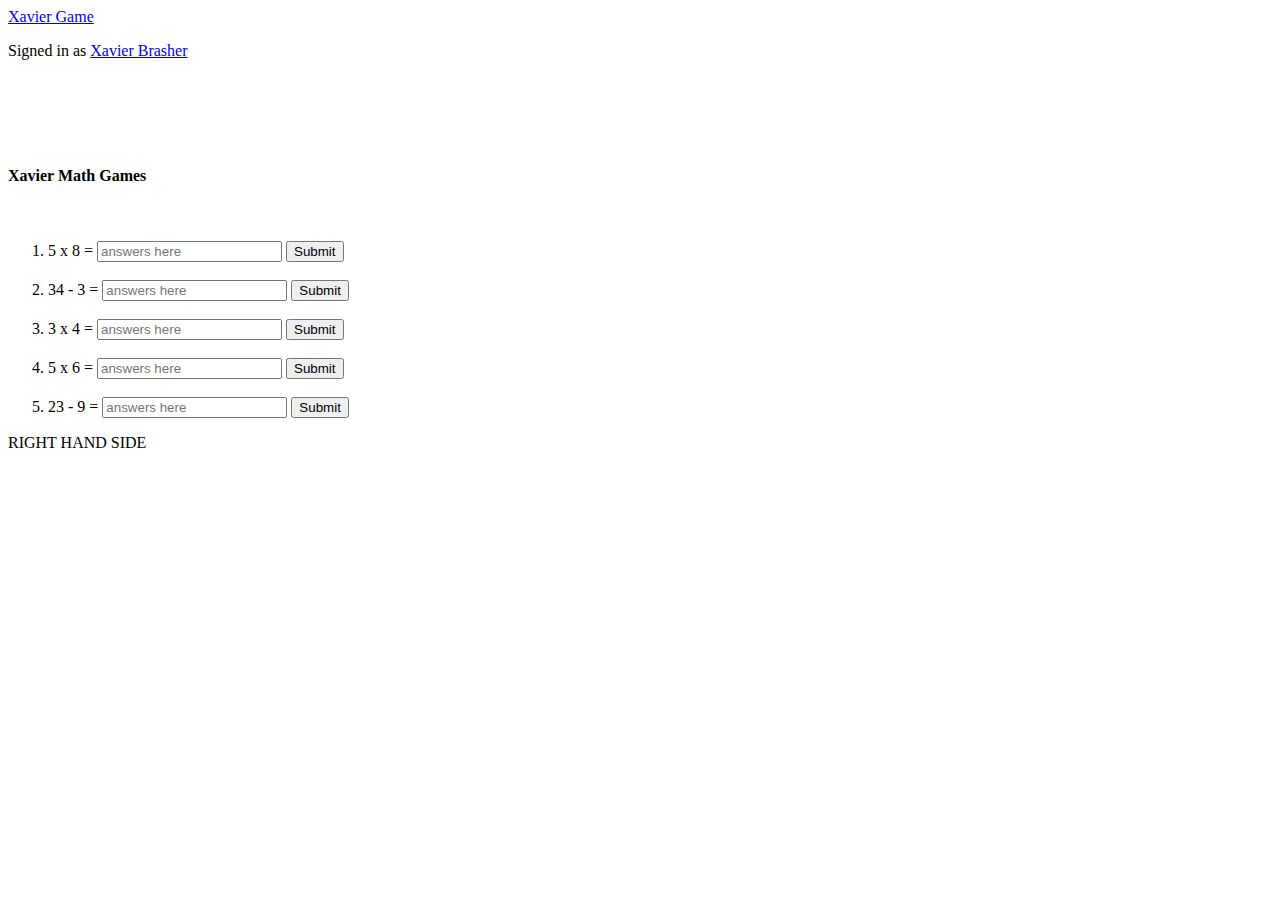
==== game/workinprogress.html @ 05603700 "Create workinprogress.html" ====
<!DOCTYPE html>
<html>
<head>
<title>Guessing Game</title>

<link rel="stylesheet" type="text/css" href="css/bootstrap.css">
<link rel="stylesheet" type="text/css" href="css/bootstrap-theme.css">
<script src="js/jquery-1.11.3.min.js"> </script>
<script src="js/xavier.js"> </script>

</head>

<body>




<nav class="navbar navbar-default navbar-fixed-top">
  <div class="container-fluid">
  <!-- Brand and toggle get grouped for better mobile display -->
   
  	<a class="navbar-brand" href="game.html">Xavier Game</a>	

    <p class="navbar-text navbar-right pull-right">Signed in as <a href="#" class="navbar-link">Xavier Brasher</a></p>
  </div>

</nav>

<div class = "container-fluid" style="padding-top:70px">



	<div class="row">

	  <div class="col-lg-6">

	  	<h4>Xavier Math Games</h4>
	  	<br/>
		<ol>
  			<li>5 x 8 = <input type="text" placeholder="answers here" id ="question1"> <button class="btn btn-warning" id="correct1">Submit</button></li> 

  			<br/>
  			<li>34 - 3 = <input type="text" placeholder="answers here" id ="question2"> <button class="btn btn-warning" id="correct2">Submit</button></li> 
  			<br/>
  			<li>3 x 4 = <input type="text" placeholder="answers here" id ="question3"> <button class="btn btn-warning" id="correct3">Submit</button></li> 
  			<br/>
  			<li>5 x 6 = <input type="text" placeholder="answers here" id ="question4"> <button class="btn btn-warning" id="correct4">Submit</button></li> 
  			<br/>
  			<li>23 - 9 = <input type="text" placeholder="answers here" id ="question5"> <button class="btn btn-warning" id="correct5">Submit</button></li> 
		</ol>
		
	  </div><!-- /.col-lg-6 -->


	  <div class="col-lg-6">
	  RIGHT HAND SIDE

	  </div>
	</div><!-- /.row -->

</div>	




</body>
</html>
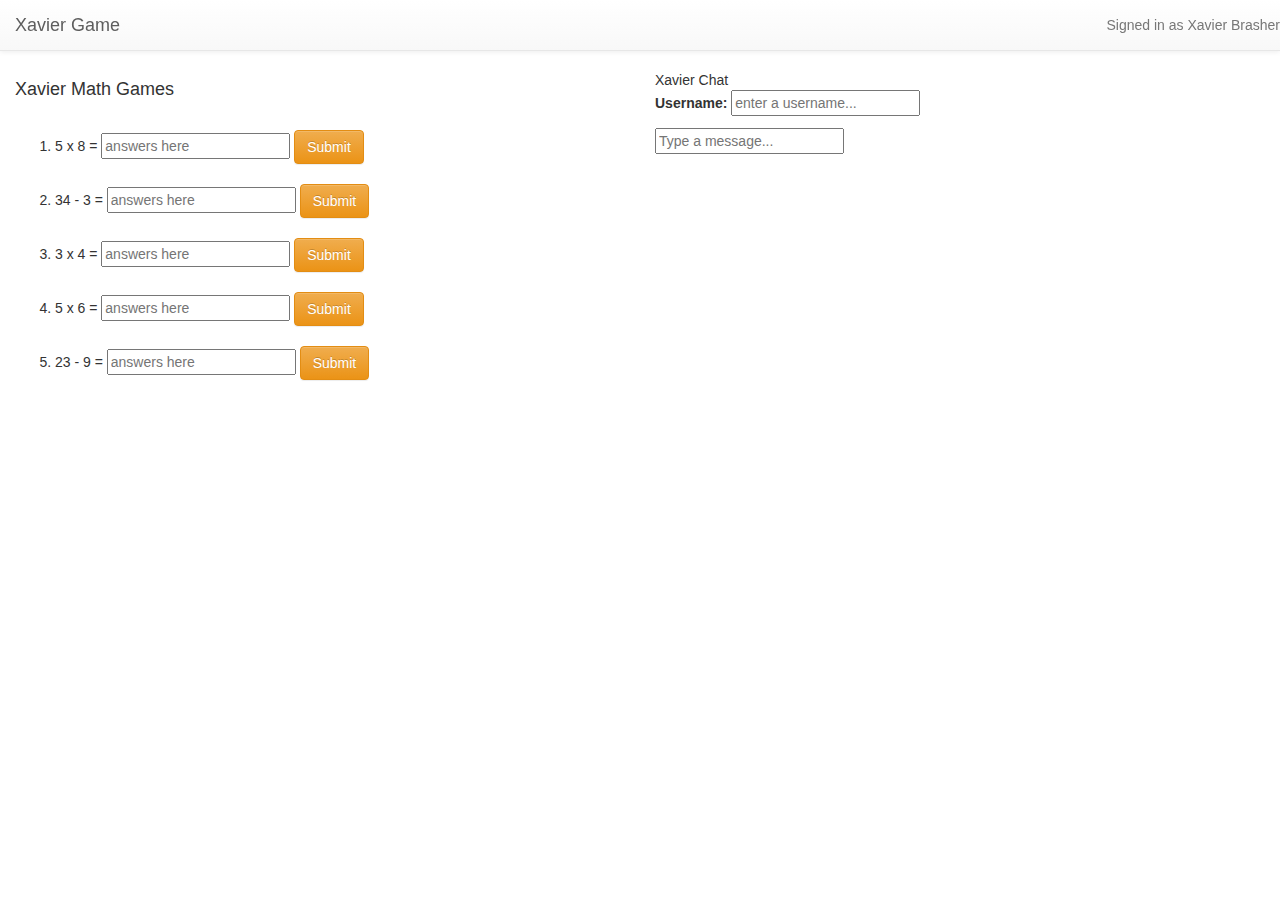
==== commit a150ddde: "Update workinprogress.html" ====
--- a/game/workinprogress.html
+++ b/game/workinprogress.html
@@ -7,6 +7,9 @@
 <link rel="stylesheet" type="text/css" href="css/bootstrap-theme.css">
 <script src="js/jquery-1.11.3.min.js"> </script>
 <script src="js/xavier.js"> </script>
+
+ <script src="https://cdn.firebase.com/js/client/2.2.1/firebase.js"></script>
+<link rel="stylesheet" type="text/css" href="css/firebase.css">
 
 </head>
 
@@ -32,6 +35,7 @@
 
 	<div class="row">
 
+      <!--  This is  a hidden comment-->
 	  <div class="col-lg-6">
 
 	  	<h4>Xavier Math Games</h4>
@@ -53,7 +57,24 @@
 
 
 	  <div class="col-lg-6">
-	  RIGHT HAND SIDE
+	  
+    <!-- CHAT MARKUP -->
+      <div class="example-chat l-demo-container">
+        <header>Xavier Chat</header>
+
+        <div class='example-chat-toolbar'>
+          <label for="nameInput">Username:</label>
+          <input type='text' id='nameInput' placeholder='enter a username...'>
+        </div>
+
+        <ul id='example-messages' class="example-chat-messages"></ul>
+
+        <footer>
+          <input type='text' id='messageInput'  placeholder='Type a message...'>
+        </footer>
+      </div>
+
+    
 
 	  </div>
 	</div><!-- /.row -->
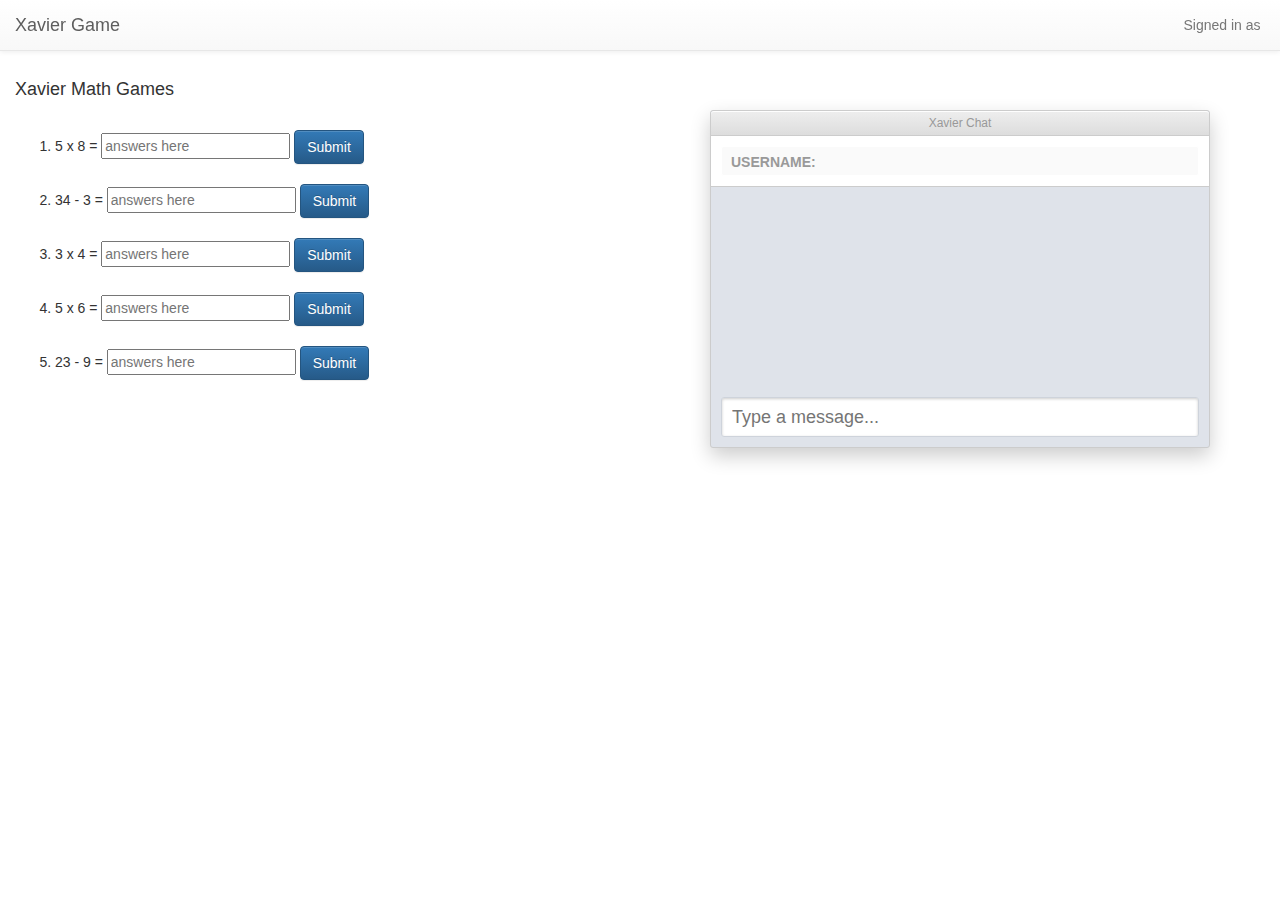
==== commit e1983312: "Update workinprogress.html" ====
--- a/game/workinprogress.html
+++ b/game/workinprogress.html
@@ -24,7 +24,7 @@
    
   	<a class="navbar-brand" href="game.html">Xavier Game</a>	
 
-    <p class="navbar-text navbar-right pull-right">Signed in as <a href="#" class="navbar-link">Xavier Brasher</a></p>
+    <p class="navbar-text navbar-right pull-right">Signed in as <span id="username"> </span> &nbsp&nbsp&nbsp&nbsp</p>
   </div>
 
 </nav>
@@ -41,16 +41,16 @@
 	  	<h4>Xavier Math Games</h4>
 	  	<br/>
 		<ol>
-  			<li>5 x 8 = <input type="text" placeholder="answers here" id ="question1"> <button class="btn btn-warning" id="correct1">Submit</button></li> 
+  			<li>5 x 8 = <input type="text" placeholder="answers here" id ="question1"> <button class="btn btn-primary" id="correct1">Submit</button></li> 
 
   			<br/>
-  			<li>34 - 3 = <input type="text" placeholder="answers here" id ="question2"> <button class="btn btn-warning" id="correct2">Submit</button></li> 
+  			<li>34 - 3 = <input type="text" placeholder="answers here" id ="question2"> <button class="btn btn-primary" id="correct2">Submit</button></li> 
   			<br/>
-  			<li>3 x 4 = <input type="text" placeholder="answers here" id ="question3"> <button class="btn btn-warning" id="correct3">Submit</button></li> 
+  			<li>3 x 4 = <input type="text" placeholder="answers here" id ="question3"> <button class="btn btn-primary" id="correct3">Submit</button></li> 
   			<br/>
-  			<li>5 x 6 = <input type="text" placeholder="answers here" id ="question4"> <button class="btn btn-warning" id="correct4">Submit</button></li> 
+  			<li>5 x 6 = <input type="text" placeholder="answers here" id ="question4"> <button class="btn btn-primary" id="correct4">Submit</button></li> 
   			<br/>
-  			<li>23 - 9 = <input type="text" placeholder="answers here" id ="question5"> <button class="btn btn-warning" id="correct5">Submit</button></li> 
+  			<li>23 - 9 = <input type="text" placeholder="answers here" id ="question5"> <button class="btn btn-primary" id="correct5">Submit</button></li> 
 		</ol>
 		
 	  </div><!-- /.col-lg-6 -->
@@ -64,7 +64,7 @@
 
         <div class='example-chat-toolbar'>
           <label for="nameInput">Username:</label>
-          <input type='text' id='nameInput' placeholder='enter a username...'>
+          <input type='text' id='nameInput' placeholder='' disabled>
         </div>
 
         <ul id='example-messages' class="example-chat-messages"></ul>
--- a/game/css/firebase.css
+++ b/game/css/firebase.css
@@ -0,0 +1,179 @@
+.example-base {
+  font-family: "Helvetica Neue Light", "Helvetica Neue", Helvetica, Arial, "Lucida Grande", sans-serif;
+  color: #333; }
+
+.hide {
+  display: none; }
+
+.l-demo-container {
+  width: 500px;
+  margin: 40px auto 0px auto; }
+
+.l-popout {
+  margin: 0;
+  padding: 0;
+  border: 0; }
+  .l-popout iframe {
+    width: 100%;
+    height: 100%;
+    min-height: 100%;
+    margin: 0;
+    padding: 0;
+    border: 0; }
+
+.example-chat {
+  font-family: "Helvetica Neue Light", "Helvetica Neue", Helvetica, Arial, "Lucida Grande", sans-serif;
+  border-radius: 3px;
+  box-shadow: 0px 8px 20px rgba(0, 0, 0, 0.2);
+  background-color: #dfe3ea;
+  border: 1px solid #CCC;
+  overflow: auto;
+  padding: 0px;
+  font-size: 18px;
+  line-height: 22px;
+  color: #666; }
+  .example-chat header {
+    background-color: #EEE;
+    background: -webkit-linear-gradient(top, #EEEEEE, #DDDDDD);
+    background: linear-gradient(to bottom, #EEEEEE, #DDDDDD);
+    box-shadow: inset 0px 1px 0px rgba(255, 255, 255, 0.9), 0px 1px 2px rgba(0, 0, 0, 0.1);
+    border-radius: 3px 3px 0px 0px;
+    border-bottom: 1px solid #CCC;
+    line-height: 24px;
+    font-size: 12px;
+    text-align: center;
+    color: #999; }
+  .example-chat input {
+    box-sizing: border-box;
+    box-shadow: inset 0px 1px 3px rgba(0, 0, 0, 0.2);
+    border-radius: 3px;
+    padding: 0px 10px;
+    height: 30px;
+    font-size: 18px;
+    width: 100%;
+    font-weight: normal;
+    outline: none; }
+  .example-chat .example-chat-toolbar {
+    background-color: #FFF;
+    padding: 10px;
+    position: relative;
+    border-bottom: 1px solid #CCC; }
+    .example-chat .example-chat-toolbar label {
+      text-transform: uppercase;
+      line-height: 32px;
+      font-size: 14px;
+      color: #999;
+      position: absolute;
+      top: 10px;
+      left: 20px;
+      z-index: 1; }
+    .example-chat .example-chat-toolbar input {
+      box-shadow: none;
+      border: 1px solid #FFF;
+      padding-left: 100px;
+      color: #999; }
+      .example-chat .example-chat-toolbar input:active, .example-chat .example-chat-toolbar input:focus {
+        color: #1d9dff;
+        border: 1px solid #FFF; }
+  .example-chat ul {
+    list-style: none;
+    margin: 0px;
+    padding: 20px;
+    height: 200px;
+    overflow: auto; }
+    .example-chat ul li {
+      margin-bottom: 10px;
+      line-height: 24px; }
+      .example-chat ul li:last-child {
+        margin: 0px; }
+    .example-chat ul .example-chat-username {
+      margin-right: 10px; }
+  .example-chat footer {
+    display: block;
+    padding: 10px; }
+    .example-chat footer input {
+      border: 1px solid #ced3db;
+      height: 40px; }
+
+#colorholder {
+  width: 480px;
+  height: 30px;
+  border: 2px solid #424547;
+  margin: 5px auto 0px auto; }
+
+#drawing-canvas {
+  border: 3px solid #999; }
+
+.colorbox {
+  width: 22px;
+  height: 22px;
+  margin: 1px;
+  display: inline-block;
+  border: 3px solid black; }
+
+.example-leaderboard {
+  box-shadow: 0px 1px 3px rgba(0, 0, 0, 0.3);
+  padding: 20px;
+  border-radius: 5px;
+  background-color: white;
+  overflow: auto;
+  color: #666; }
+  .example-leaderboard table {
+    border-radius: 3px;
+    margin-bottom: 20px;
+    width: 100%;
+    border-collapse: collapse; }
+    .example-leaderboard table th {
+      background: #EEE;
+      border-bottom: 1px solid #CCC;
+      font-size: 12px;
+      color: #999;
+      padding: 5px 10px;
+      text-align: left; }
+    .example-leaderboard table td {
+      border-bottom: 1px solid #EEE;
+      padding: 10px;
+      color: #28a562; }
+      .example-leaderboard table td em {
+        font-style: normal;
+        font-weight: bold;
+        color: #666; }
+    .example-leaderboard table tr:first-child td {
+      background: green; }
+  .example-leaderboard input {
+    box-sizing: border-box;
+    box-shadow: inset 0px 1px 3px rgba(0, 0, 0, 0.2);
+    border-radius: 3px;
+    padding: 0px 10px;
+    height: 30px;
+    font-size: 18px;
+    font-weight: normal;
+    outline: none;
+    border: 1px solid #CCC; }
+    .example-leaderboard input.example-leaderboard-name {
+      width: 186px;
+      margin-right: 10px; }
+    .example-leaderboard input.example-leaderboard-score {
+      width: 300px; }
+
+#highestscore {
+  margin-top: 20px;
+  font-size: 14px; }
+
+/* Presence */
+#presenceDiv {
+  text-align: center; }
+
+/* Tetris */
+.tetris-body {
+  width: 600px; }
+
+#canvas0, #canvas1 {
+  display: inline-block;
+  border: 4px solid #424547; }
+
+#restartButton {
+  margin-top: 5px; }
+
+#gameInProgress {
+  font-size: 14px; }
